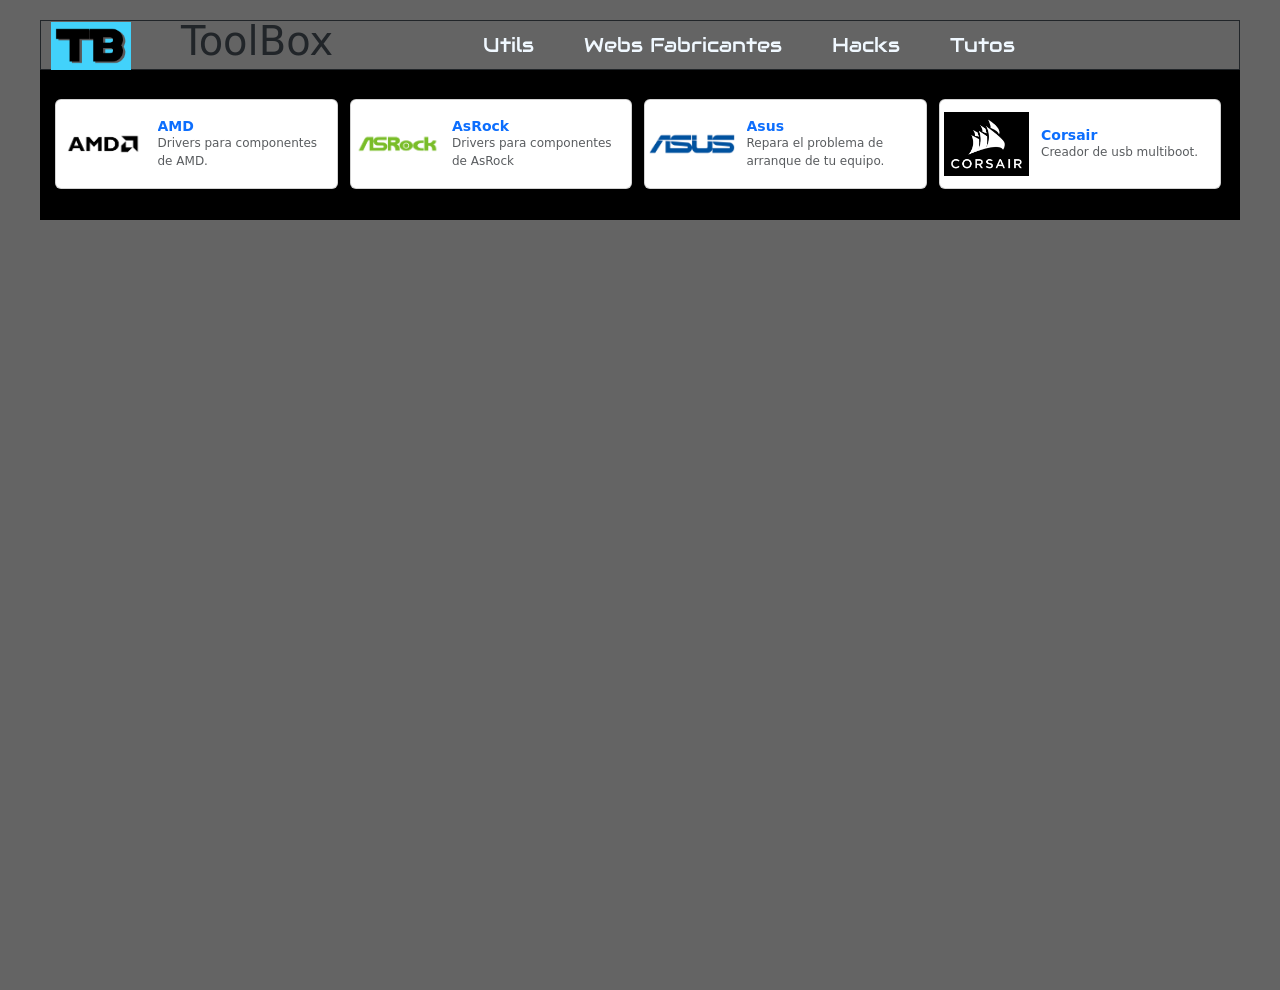
==== proyectoW/prueba2 copy.html @ 9b749b4a "Add files via upload" ====
<!DOCTYPE html>
<html lang="es">

<head>
    <meta charset="UTF-8">
    <meta name="viewport" content="width=device-width, initial-scale=1.0">
    <link rel="stylesheet" href="style3.css">
    <link href="https://cdn.jsdelivr.net/npm/bootstrap@5.3.8/dist/css/bootstrap.min.css" rel="stylesheet">
    
    <link href="https://fonts.googleapis.com/css2?family=Audiowide&display=swap" rel="stylesheet">
   
    <script src="https://cdn.jsdelivr.net/npm/bootstrap@5.3.8/dist/js/bootstrap.bundle.min.js"></script>
    <title>tb2</title>
</head>

<body>
    <div class="page-container">

        <header>
            <div class="logos">
                <img src="assets/logo.png" alt="logos">
            </div>
            <h1>ToolBox</h1>
            <navbar>
                <a href="#">Utils</a>
                <a href="#">Webs Fabricantes</a>
                <a href="#">Hacks</a>
                <a href="tutos.html">Tutos</a>
            </navbar>
        </header>

        <div class="submenu">
            <div class="utils" id="utils">
                <div class="containerUtils">

                    <!-- Se elimina max-height fijo para evitar cortes en las tarjetas -->
                    <div class="pe-1">

                        <!-- CORRECCIÓN EN EL CONTENEDOR: Se quita la clase "row" y se aplican estilos inline para fijar 4 elementos -->
                        <div class="d-flex flex-nowrap overflow-x-auto pb-3 pt-1"
                            style="gap: 12px; scrollbar-width: thin; -webkit-overflow-scrolling: touch;">

                            <!-- Tarjeta 1 (Usa width matemático para garantizar exactamente 4 visibles en PC) -->
                            <div class="flex-shrink-0" style="width: calc(25% - 9px); min-width: 250px; height: 90px;">
                                <div class="card h-100 overflow-hidden shadow-sm">
                                    <div class="row g-0 align-items-center h-100">
                                        <div
                                            class="foto col-4 h-100 d-flex align-items-center justify-content-center p-1">
                                            <img src="assets/cinfo.png" class="img-fluid"
                                                style="max-height: 100%; object-fit: contain;" alt="Logo 1">
                                        </div>
                                        <div class="col-8">
                                            <div class="card-body p-2">
                                                <h6 class="card-title m-0">
                                                    <a href="https://www.hirensbootcd.org/" target="miFrame"
                                                        class="text-decoration-none fw-bold small text-truncate d-block">crystaldiskinfo</a>
                                                </h6>
                                                <p class="card-text text-muted mb-0"
                                                    style="font-size: 0.75rem; display: -webkit-box; -webkit-line-clamp: 2; -webkit-box-orient: vertical; overflow: hidden;">
                                                    Chequea la salud de tus discos y pendrives.</p>
                                            </div>
                                        </div>
                                    </div>
                                </div>
                            </div>

                            <!-- Tarjeta 2 -->
                            <div class="flex-shrink-0" style="width: calc(25% - 9px); min-width: 250px; height: 90px;">
                                <div class="card h-100 overflow-hidden shadow-sm">
                                    <div class="row g-0 align-items-center h-100">
                                        <div
                                            class="foto col-4 h-100 d-flex align-items-center justify-content-center p-1">
                                            <img src="assets/hwinfo.png" class="img-fluid"
                                                style="max-height: 100%; object-fit: contain;" alt="Logo 2">
                                        </div>
                                        <div class="col-8">
                                            <div class="card-body p-2">
                                                <h6 class="card-title m-0">
                                                    <a href="#"
                                                        class="text-decoration-none fw-bold small text-truncate d-block">Hwinfo</a>
                                                </h6>
                                                <p class="card-text text-muted mb-0"
                                                    style="font-size: 0.75rem; display: -webkit-box; -webkit-line-clamp: 2; -webkit-box-orient: vertical; overflow: hidden;">
                                                    Diagnostico completo de hardware y sensores</p>
                                            </div>
                                        </div>
                                    </div>
                                </div>
                            </div>

                            <!-- Tarjeta 3 -->
                            <div class="flex-shrink-0" style="width: calc(25% - 9px); min-width: 250px; height: 90px;">
                                <div class="card h-100 overflow-hidden shadow-sm">
                                    <div class="row g-0 align-items-center h-100">
                                        <div
                                            class="foto col-4 h-100 d-flex align-items-center justify-content-center p-1">
                                            <img src="assets/rescatux.png" class="img-fluid"
                                                style="max-height: 100%; object-fit: contain;" alt="Logo 3">
                                        </div>
                                        <div class="col-8">
                                            <div class="card-body p-2">
                                                <h6 class="card-title m-0">
                                                    <a href="#"
                                                        class="text-decoration-none fw-bold small text-truncate d-block">RescaTux</a>
                                                </h6>
                                                <p class="card-text text-muted mb-0"
                                                    style="font-size: 0.75rem; display: -webkit-box; -webkit-line-clamp: 2; -webkit-box-orient: vertical; overflow: hidden;">
                                                    Repara el problema de arranque de tu equipo.</p>
                                            </div>
                                        </div>
                                    </div>
                                </div>
                            </div>

                            <!-- Tarjeta 4 -->
                            <div class="flex-shrink-0" style="width: calc(25% - 9px); min-width: 250px; height: 90px;">
                                <div class="card h-100 overflow-hidden shadow-sm">
                                    <div class="row g-0 align-items-center h-100">
                                        <div
                                            class="foto col-4 h-100 d-flex align-items-center justify-content-center p-1">
                                            <img src="assets/yumi.png" class="img-fluid"
                                                style="max-height: 100%; object-fit: contain;" alt="Logo 4">
                                        </div>
                                        <div class="col-8">
                                            <div class="card-body p-2">
                                                <h6 class="card-title m-0">
                                                    <a href="#"
                                                        class="text-decoration-none fw-bold small text-truncate d-block">Yumi</a>
                                                </h6>
                                                <p class="card-text text-muted mb-0"
                                                    style="font-size: 0.75rem; display: -webkit-box; -webkit-line-clamp: 2; -webkit-box-orient: vertical; overflow: hidden;">
                                                    Creador de usb multiboot.</p>
                                            </div>
                                        </div>
                                    </div>
                                </div>
                            </div>

                            <!-- Tarjeta 5 (Se desplaza automáticamente hacia la derecha fuera de pantalla) -->
                            <div class="flex-shrink-0" style="width: calc(25% - 9px); min-width: 250px; height: 90px;">
                                <div class="card h-100 overflow-hidden shadow-sm">
                                    <div class="row g-0 align-items-center h-100">
                                        <div
                                            class="foto col-4 h-100 d-flex align-items-center justify-content-center p-1">
                                            <img src="assets/hirens.png" class="img-fluid"
                                                style="max-height: 100%; object-fit: contain;" alt="Logo 5">
                                        </div>
                                        <div class="col-8">
                                            <div class="card-body p-2">
                                                <h6 class="card-title m-0">
                                                    <a href="#"
                                                        class="text-decoration-none fw-bold small text-truncate d-block">Hiren's
                                                        Boot</a>
                                                </h6>
                                                <p class="card-text text-muted mb-0"
                                                    style="font-size: 0.75rem; display: -webkit-box; -webkit-line-clamp: 2; -webkit-box-orient: vertical; overflow: hidden;">
                                                    Entorno de rescate completo basado en Windows.</p>
                                            </div>
                                        </div>
                                    </div>
                                </div>
                            </div>
                            <!-- Tarjeta 6 (Se desplaza automáticamente hacia la derecha fuera de pantalla) -->
                            <div class="flex-shrink-0" style="width: calc(25% - 9px); min-width: 250px; height: 90px;">
                                <div class="card h-100 overflow-hidden shadow-sm">
                                    <div class="row g-0 align-items-center h-100">
                                        <div
                                            class="foto col-4 h-100 d-flex align-items-center justify-content-center p-1">
                                            <img src="assets/medicat.png" class="img-fluid"
                                                style="max-height: 100%; object-fit: contain;" alt="Logo 5">
                                        </div>
                                        <div class="col-8">
                                            <div class="card-body p-2">
                                                <h6 class="card-title m-0">
                                                    <a href="#"
                                                        class="text-decoration-none fw-bold small text-truncate d-block">MediCat</a>
                                                </h6>
                                                <p class="card-text text-muted mb-0"
                                                    style="font-size: 0.75rem; display: -webkit-box; -webkit-line-clamp: 2; -webkit-box-orient: vertical; overflow: hidden;">
                                                    la app open source que instalas en un USB para emergencias en
                                                    Windows.</p>
                                            </div>
                                        </div>
                                    </div>
                                </div>
                            </div>
                            <!-- Tarjeta 7 (Se desplaza automáticamente hacia la derecha fuera de pantalla) -->
                            <div class="flex-shrink-0" style="width: calc(25% - 9px); min-width: 250px; height: 90px;">
                                <div class="card h-100 overflow-hidden shadow-sm">
                                    <div class="row g-0 align-items-center h-100">
                                        <div
                                            class="foto col-4 h-100 d-flex align-items-center justify-content-center p-1">
                                            <img src="assets/rufus.png" class="img-fluid"
                                                style="max-height: 100%; object-fit: contain;" alt="Logo 5">
                                        </div>
                                        <div class="col-8">
                                            <div class="card-body p-2">
                                                <h6 class="card-title m-0">
                                                    <a href="#"
                                                        class="text-decoration-none fw-bold small text-truncate d-block">Rufus</a>
                                                </h6>
                                                <p class="card-text text-muted mb-0"
                                                    style="font-size: 0.75rem; display: -webkit-box; -webkit-line-clamp: 2; -webkit-box-orient: vertical; overflow: hidden;">
                                                    Rufus es una utilidad que le ayuda a formatear y crear soportes USB
                                                    de arranque, como «pendrives», tarjetas de memoria...</p>
                                            </div>
                                        </div>
                                    </div>
                                </div>
                            </div>
                            <!-- Tarjeta 8 (Se desplaza automáticamente hacia la derecha fuera de pantalla) -->
                            <div class="flex-shrink-0" style="width: calc(25% - 9px); min-width: 250px; height: 90px;">
                                <div class="card h-100 overflow-hidden shadow-sm">
                                    <div class="row g-0 align-items-center h-100">
                                        <div
                                            class="foto col-4 h-100 d-flex align-items-center justify-content-center p-1">
                                            <img src="assets/calcuFont.png" class="img-fluid"
                                                style="max-height: 100%; object-fit: contain;" alt="Logo 5">
                                        </div>
                                        <div class="col-8">
                                            <div class="card-body p-2">
                                                <h6 class="card-title m-0">
                                                    <a href="https://www.geeknetic.es/calculadora-fuente-alimentacion/"
                                                        target="miFrame"
                                                        class="text-decoration-none fw-bold small text-truncate d-block">Calc
                                                        Fuente Alimentacion</a>
                                                </h6>
                                                <p class="card-text text-muted mb-0"
                                                    style="font-size: 0.75rem; display: -webkit-box; -webkit-line-clamp: 2; -webkit-box-orient: vertical; overflow: hidden;">
                                                    Esta herramienta permite calcular en función de los componentes del
                                                    equipo, la potencia en vatios máxima que consumirá y por tanto la
                                                    potencia que ha de otorgar la fuente de alimentación..</p>
                                            </div>
                                        </div>
                                    </div>
                                </div>
                            </div>

                        </div> <!-- Cierre contenedor flex -->
                    </div>
                </div>
            </div>
            <div class="hardware" id="hardware">
                <div class="containerHardw">

                    <!-- Se elimina max-height fijo para evitar cortes en las tarjetas -->
                    <div class="pe-1">

                        <!-- CORRECCIÓN EN EL CONTENEDOR: Se quita la clase "row" y se aplican estilos inline para fijar 4 elementos -->
                        <div class="d-flex flex-nowrap overflow-x-auto pb-3 pt-1"
                            style="gap: 12px; scrollbar-width: thin; -webkit-overflow-scrolling: touch;">

                            <!-- Tarjeta 1 (Usa width matemático para garantizar exactamente 4 visibles en PC) -->
                            <div class="flex-shrink-0" style="width: calc(25% - 9px); min-width: 250px; height: 90px;">
                                <div class="card h-100 overflow-hidden shadow-sm">
                                    <div class="row g-0 align-items-center h-100">
                                        <div
                                            class="foto col-4 h-100 d-flex align-items-center justify-content-center p-1">
                                            <img src="assets/amd.png" class="img-fluid"
                                                style="max-height: 100%; object-fit: contain;" alt="Logo 1">
                                        </div>
                                        <div class="col-8">
                                            <div class="card-body p-2">
                                                <h6 class="card-title m-0">
                                                    <a href="https://www.amd.com/es/support/download/drivers.html"
                                                        target="miFrame"
                                                        class="text-decoration-none fw-bold small text-truncate d-block">AMD</a>
                                                </h6>
                                                <p class="card-text text-muted mb-0"
                                                    style="font-size: 0.75rem; display: -webkit-box; -webkit-line-clamp: 2; -webkit-box-orient: vertical; overflow: hidden;">
                                                    Drivers para componentes de AMD.</p>
                                            </div>
                                        </div>
                                    </div>
                                </div>
                            </div>

                            <!-- Tarjeta 2 -->
                            <div class="flex-shrink-0" style="width: calc(25% - 9px); min-width: 250px; height: 90px;">
                                <div class="card h-100 overflow-hidden shadow-sm">
                                    <div class="row g-0 align-items-center h-100">
                                        <div
                                            class="foto col-4 h-100 d-flex align-items-center justify-content-center p-1">
                                            <img src="assets/asrock.png" class="img-fluid"
                                                style="max-height: 100%; object-fit: contain;" alt="Logo 2">
                                        </div>
                                        <div class="col-8">
                                            <div class="card-body p-2">
                                                <h6 class="card-title m-0">
                                                    <a href="#"
                                                        class="text-decoration-none fw-bold small text-truncate d-block">AsRock</a>
                                                </h6>
                                                <p class="card-text text-muted mb-0"
                                                    style="font-size: 0.75rem; display: -webkit-box; -webkit-line-clamp: 2; -webkit-box-orient: vertical; overflow: hidden;">
                                                    Drivers para componentes de AsRock</p>
                                            </div>
                                        </div>
                                    </div>
                                </div>
                            </div>

                            <!-- Tarjeta 3 -->
                            <div class="flex-shrink-0" style="width: calc(25% - 9px); min-width: 250px; height: 90px;">
                                <div class="card h-100 overflow-hidden shadow-sm">
                                    <div class="row g-0 align-items-center h-100">
                                        <div
                                            class="foto col-4 h-100 d-flex align-items-center justify-content-center p-1">
                                            <img src="assets/asus.png" class="img-fluid"
                                                style="max-height: 100%; object-fit: contain;" alt="Logo 3">
                                        </div>
                                        <div class="col-8">
                                            <div class="card-body p-2">
                                                <h6 class="card-title m-0">
                                                    <a href="#"
                                                        class="text-decoration-none fw-bold small text-truncate d-block">Asus</a>
                                                </h6>
                                                <p class="card-text text-muted mb-0"
                                                    style="font-size: 0.75rem; display: -webkit-box; -webkit-line-clamp: 2; -webkit-box-orient: vertical; overflow: hidden;">
                                                    Repara el problema de arranque de tu equipo.</p>
                                            </div>
                                        </div>
                                    </div>
                                </div>
                            </div>

                            <!-- Tarjeta 4 -->
                            <div class="flex-shrink-0" style="width: calc(25% - 9px); min-width: 250px; height: 90px;">
                                <div class="card h-100 overflow-hidden shadow-sm">
                                    <div class="row g-0 align-items-center h-100">
                                        <div
                                            class="foto col-4 h-100 d-flex align-items-center justify-content-center p-1">
                                            <img src="assets/corsair.png" class="img-fluid"
                                                style="max-height: 100%; object-fit: contain;" alt="Logo 4">
                                        </div>
                                        <div class="col-8">
                                            <div class="card-body p-2">
                                                <h6 class="card-title m-0">
                                                    <a href="#"
                                                        class="text-decoration-none fw-bold small text-truncate d-block">Corsair</a>
                                                </h6>
                                                <p class="card-text text-muted mb-0"
                                                    style="font-size: 0.75rem; display: -webkit-box; -webkit-line-clamp: 2; -webkit-box-orient: vertical; overflow: hidden;">
                                                    Creador de usb multiboot.</p>
                                            </div>
                                        </div>
                                    </div>
                                </div>
                            </div>

                            <!-- Tarjeta 5 (Se desplaza automáticamente hacia la derecha fuera de pantalla) -->
                            <div class="flex-shrink-0" style="width: calc(25% - 9px); min-width: 250px; height: 90px;">
                                <div class="card h-100 overflow-hidden shadow-sm">
                                    <div class="row g-0 align-items-center h-100">
                                        <div
                                            class="foto col-4 h-100 d-flex align-items-center justify-content-center p-1">
                                            <img src="assets/crucial.png" class="img-fluid"
                                                style="max-height: 100%; object-fit: contain;" alt="Logo 5">
                                        </div>
                                        <div class="col-8">
                                            <div class="card-body p-2">
                                                <h6 class="card-title m-0">
                                                    <a href="#"
                                                        class="text-decoration-none fw-bold small text-truncate d-block">Crucial</a>
                                                </h6>
                                                <p class="card-text text-muted mb-0"
                                                    style="font-size: 0.75rem; display: -webkit-box; -webkit-line-clamp: 2; -webkit-box-orient: vertical; overflow: hidden;">
                                                    Entorno de rescate completo basado en Windows.</p>
                                            </div>
                                        </div>
                                    </div>
                                </div>
                            </div>
                            <!-- Tarjeta 6 (Se desplaza automáticamente hacia la derecha fuera de pantalla) -->
                            <div class="flex-shrink-0" style="width: calc(25% - 9px); min-width: 250px; height: 90px;">
                                <div class="card h-100 overflow-hidden shadow-sm">
                                    <div class="row g-0 align-items-center h-100">
                                        <div
                                            class="foto col-4 h-100 d-flex align-items-center justify-content-center p-1">
                                            <img src="assets/gigab.png" class="img-fluid"
                                                style="max-height: 100%; object-fit: contain;" alt="Logo 5">
                                        </div>
                                        <div class="col-8">
                                            <div class="card-body p-2">
                                                <h6 class="card-title m-0">
                                                    <a href="#"
                                                        class="text-decoration-none fw-bold small text-truncate d-block">GigaByte</a>
                                                </h6>
                                                <p class="card-text text-muted mb-0"
                                                    style="font-size: 0.75rem; display: -webkit-box; -webkit-line-clamp: 2; -webkit-box-orient: vertical; overflow: hidden;">
                                                    la app open source que instalas en un USB para emergencias en
                                                    Windows.</p>
                                            </div>
                                        </div>
                                    </div>
                                </div>
                            </div>
                            <!-- Tarjeta 7 (Se desplaza automáticamente hacia la derecha fuera de pantalla) -->
                            <div class="flex-shrink-0" style="width: calc(25% - 9px); min-width: 250px; height: 90px;">
                                <div class="card h-100 overflow-hidden shadow-sm">
                                    <div class="row g-0 align-items-center h-100">
                                        <div
                                            class="foto col-4 h-100 d-flex align-items-center justify-content-center p-1">
                                            <img src="assets/intel.jpg" class="img-fluid"
                                                style="max-height: 100%; object-fit: contain;" alt="Logo 5">
                                        </div>
                                        <div class="col-8">
                                            <div class="card-body p-2">
                                                <h6 class="card-title m-0">
                                                    <a href="#"
                                                        class="text-decoration-none fw-bold small text-truncate d-block">Intel</a>
                                                </h6>
                                                <p class="card-text text-muted mb-0"
                                                    style="font-size: 0.75rem; display: -webkit-box; -webkit-line-clamp: 2; -webkit-box-orient: vertical; overflow: hidden;">
                                                    Rufus es una utilidad que le ayuda a formatear y crear soportes USB
                                                    de arranque, como «pendrives», tarjetas de memoria...</p>
                                            </div>
                                        </div>
                                    </div>
                                </div>
                            </div>
                            <!-- Tarjeta 8 (Se desplaza automáticamente hacia la derecha fuera de pantalla) -->
                            <div class="flex-shrink-0" style="width: calc(25% - 9px); min-width: 250px; height: 90px;">
                                <div class="card h-100 overflow-hidden shadow-sm">
                                    <div class="row g-0 align-items-center h-100">
                                        <div
                                            class="foto col-4 h-100 d-flex align-items-center justify-content-center p-1">
                                            <img src="assets/kioxia.png" class="img-fluid"
                                                style="max-height: 100%; object-fit: contain;" alt="Logo 5">
                                        </div>
                                        <div class="col-8">
                                            <div class="card-body p-2">
                                                <h6 class="card-title m-0">
                                                    <a href="https://www.geeknetic.es/calculadora-fuente-alimentacion/"
                                                        target="miFrame"
                                                        class="text-decoration-none fw-bold small text-truncate d-block">Kioxia</a>
                                                </h6>
                                                <p class="card-text text-muted mb-0"
                                                    style="font-size: 0.75rem; display: -webkit-box; -webkit-line-clamp: 2; -webkit-box-orient: vertical; overflow: hidden;">
                                                    Esta herramienta permite calcular en función de los componentes del
                                                    equipo, la potencia en vatios máxima que consumirá y por tanto la
                                                    potencia que ha de otorgar la fuente de alimentación..</p>
                                            </div>
                                        </div>
                                    </div>
                                </div>
                            </div>
                            <!-- Tarjeta 8 (Se desplaza automáticamente hacia la derecha fuera de pantalla) -->
                            <div class="flex-shrink-0" style="width: calc(25% - 9px); min-width: 250px; height: 90px;">
                                <div class="card h-100 overflow-hidden shadow-sm">
                                    <div class="row g-0 align-items-center h-100">
                                        <div
                                            class="foto col-4 h-100 d-flex align-items-center justify-content-center p-1">
                                            <img src="assets/msi.jpeg" class="img-fluid"
                                                style="max-height: 100%; object-fit: contain;" alt="Logo 5">
                                        </div>
                                        <div class="col-8">
                                            <div class="card-body p-2">
                                                <h6 class="card-title m-0">
                                                    <a href="https://www.geeknetic.es/calculadora-fuente-alimentacion/"
                                                        target="miFrame"
                                                        class="text-decoration-none fw-bold small text-truncate d-block">MSI</a>
                                                </h6>
                                                <p class="card-text text-muted mb-0"
                                                    style="font-size: 0.75rem; display: -webkit-box; -webkit-line-clamp: 2; -webkit-box-orient: vertical; overflow: hidden;">
                                                    Esta herramienta permite calcular en función de los componentes del
                                                    equipo, la potencia en vatios máxima que consumirá y por tanto la
                                                    potencia que ha de otorgar la fuente de alimentación..</p>
                                            </div>
                                        </div>
                                    </div>
                                </div>
                            </div>
                            <!-- Tarjeta 8 (Se desplaza automáticamente hacia la derecha fuera de pantalla) -->
                            <div class="flex-shrink-0" style="width: calc(25% - 9px); min-width: 250px; height: 90px;">
                                <div class="card h-100 overflow-hidden shadow-sm">
                                    <div class="row g-0 align-items-center h-100">
                                        <div
                                            class="foto col-4 h-100 d-flex align-items-center justify-content-center p-1">
                                            <img src="assets/nvidia.png" class="img-fluid"
                                                style="max-height: 100%; object-fit: contain;" alt="Logo 5">
                                        </div>
                                        <div class="col-8">
                                            <div class="card-body p-2">
                                                <h6 class="card-title m-0">
                                                    <a href="https://www.geeknetic.es/calculadora-fuente-alimentacion/"
                                                        target="miFrame"
                                                        class="text-decoration-none fw-bold small text-truncate d-block">Nvidia</a>
                                                </h6>
                                                <p class="card-text text-muted mb-0"
                                                    style="font-size: 0.75rem; display: -webkit-box; -webkit-line-clamp: 2; -webkit-box-orient: vertical; overflow: hidden;">
                                                    Esta herramienta permite calcular en función de los componentes del
                                                    equipo, la potencia en vatios máxima que consumirá y por tanto la
                                                    potencia que ha de otorgar la fuente de alimentación..</p>
                                            </div>
                                        </div>
                                    </div>
                                </div>
                            </div>
                            <!-- Tarjeta 8 (Se desplaza automáticamente hacia la derecha fuera de pantalla) -->
                            <div class="flex-shrink-0" style="width: calc(25% - 9px); min-width: 250px; height: 90px;">
                                <div class="card h-100 overflow-hidden shadow-sm">
                                    <div class="row g-0 align-items-center h-100">
                                        <div
                                            class="foto col-4 h-100 d-flex align-items-center justify-content-center p-1">
                                            <img src="assets/samsung.png" class="img-fluid"
                                                style="max-height: 100%; object-fit: contain;" alt="Logo 5">
                                        </div>
                                        <div class="col-8">
                                            <div class="card-body p-2">
                                                <h6 class="card-title m-0">
                                                    <a href="https://www.geeknetic.es/calculadora-fuente-alimentacion/"
                                                        target="miFrame"
                                                        class="text-decoration-none fw-bold small text-truncate d-block">Samsung</a>
                                                </h6>
                                                <p class="card-text text-muted mb-0"
                                                    style="font-size: 0.75rem; display: -webkit-box; -webkit-line-clamp: 2; -webkit-box-orient: vertical; overflow: hidden;">
                                                    Esta herramienta permite calcular en función de los componentes del
                                                    equipo, la potencia en vatios máxima que consumirá y por tanto la
                                                    potencia que ha de otorgar la fuente de alimentación..</p>
                                            </div>
                                        </div>
                                    </div>
                                </div>
                            </div>
                            <!-- Tarjeta 8 (Se desplaza automáticamente hacia la derecha fuera de pantalla) -->
                            <div class="flex-shrink-0" style="width: calc(25% - 9px); min-width: 250px; height: 90px;">
                                <div class="card h-100 overflow-hidden shadow-sm">
                                    <div class="row g-0 align-items-center h-100">
                                        <div
                                            class="foto col-4 h-100 d-flex align-items-center justify-content-center p-1">
                                            <img src="assets/seagate.png" class="img-fluid"
                                                style="max-height: 100%; object-fit: contain;" alt="Logo 5">
                                        </div>
                                        <div class="col-8">
                                            <div class="card-body p-2">
                                                <h6 class="card-title m-0">
                                                    <a href="https://www.geeknetic.es/calculadora-fuente-alimentacion/"
                                                        target="miFrame"
                                                        class="text-decoration-none fw-bold small text-truncate d-block">Seagate</a>
                                                </h6>
                                                <p class="card-text text-muted mb-0"
                                                    style="font-size: 0.75rem; display: -webkit-box; -webkit-line-clamp: 2; -webkit-box-orient: vertical; overflow: hidden;">
                                                    Esta herramienta permite calcular en función de los componentes del
                                                    equipo, la potencia en vatios máxima que consumirá y por tanto la
                                                    potencia que ha de otorgar la fuente de alimentación..</p>
                                            </div>
                                        </div>
                                    </div>
                                </div>
                            </div>
                            <!-- Tarjeta 8 (Se desplaza automáticamente hacia la derecha fuera de pantalla) -->
                            <div class="flex-shrink-0" style="width: calc(25% - 9px); min-width: 250px; height: 90px;">
                                <div class="card h-100 overflow-hidden shadow-sm">
                                    <div class="row g-0 align-items-center h-100">
                                        <div
                                            class="foto col-4 h-100 d-flex align-items-center justify-content-center p-1">
                                            <img src="assets/redes.webp" class="img-fluid"
                                                style="max-height: 100%; object-fit: contain;" alt="Logo 5">
                                        </div>
                                        <div class="col-8">
                                            <div class="card-body p-2">
                                                <h6 class="card-title m-0">
                                                    <a href="https://www.geeknetic.es/calculadora-fuente-alimentacion/"
                                                        target="miFrame"
                                                        class="text-decoration-none fw-bold small text-truncate d-block">Western
                                                        Digital</a>
                                                </h6>
                                                <p class="card-text text-muted mb-0"
                                                    style="font-size: 0.75rem; display: -webkit-box; -webkit-line-clamp: 2; -webkit-box-orient: vertical; overflow: hidden;">
                                                    Esta herramienta permite calcular en función de los componentes del
                                                    equipo, la potencia en vatios máxima que consumirá y por tanto la
                                                    potencia que ha de otorgar la fuente de alimentación..</p>
                                            </div>
                                        </div>
                                    </div>
                                </div>
                            </div>

                        </div> <!-- Cierre contenedor flex -->
                    </div>
                </div>
            </div>

        </div>
        <main>

            <iframe src="inx.html" frameborder="1" name="miFrame"></iframe>
        </main>
    </div>
</body>

</html>
---- proyectoW/style3.css ----
:root{

}
body{
    background-color: #646464 !important;
    min-height: 100vh; 
    margin: 0 ;
    
}

.page-container {
    max-width: 1400px; /* Usa max-width para que sea responsivo en pantallas chicas */
    width: 100%;
    margin: 0 auto;    /* Centra el contenido */
    padding: 20px;     /* Espaciado interno opcional para que el texto no pegue a los bordes */
}

header {
    display: flex;
    border: 1px solid;
    height: 50px;
    width: 1200px;
    margin: 0 auto; /* Corrección: Forma estándar de centrar el header */
}

.logos {
    display: block;
    width: 80px;
    height: 50px;
    margin-left: 10px;
}

.logos img {
    width: 100%;
    height: 100%; /* Asegura que ocupe el alto completo */
    object-fit: contain;
}

header h1 {
    display: flex;
    align-items: center;
    margin-left: 50px;
}

header navbar {
    display: flex;
    flex-direction: row;
    justify-content: space-around;
    margin-left: 150px;
    gap: 50px;
   
}

header navbar a {
    
    text-decoration: none;
    
    font-family: Georgia, 'Times New Roman', Times, serif;
    color: aliceblue;
    font-size: 20px;
    align-self: center;
     font-family: "Audiowide", sans-serif;
}

/* ==========================================================================
   CORRECCIÓN DEL SUBMENÚ Y CARRUSEL DE TARJETAS
   ========================================================================== */

.submenu {
    width: 1200px;
    height: 150px;
    margin: 0 auto;
    background: black;
    padding: 25px 15px; /* Añade espacio interno para centrar verticalmente las tarjetas */
    box-sizing: border-box;
}

/* El contenedor interno ahora ocupa el 100% y no limita el tamaño */
.containerUtils {
    width: 100%;
    height: 100%;
    display: none;
}
.containerWeb {
    width: 100%;
    height: 100%;
}

/* NUEVA CLASE: Estiliza la barra de scroll (Chrome, Edge, Safari) */
.utils-scroll-container::-webkit-scrollbar {
    height: 6px; /* Grosor de la barra */
}

.utils-scroll-container::-webkit-scrollbar-track {
    background: #222; /* Fondo de la barra sobre el fondo negro */
    border-radius: 10px;
}

.utils-scroll-container::-webkit-scrollbar-thumb {
    background: #555; /* Color de la barra arrastrable */
    border-radius: 10px;
}

.utils-scroll-container::-webkit-scrollbar-thumb:hover {
    background: gray;
}

/* ==========================================================================
   OTROS ELEMENTOS
   ========================================================================== */

.containerWeb {
    display: none;
    margin-left: 5px;
}

iframe {
    display: flex;
    margin: 0 auto;
    width: 1200px;
    height: 750px;
}
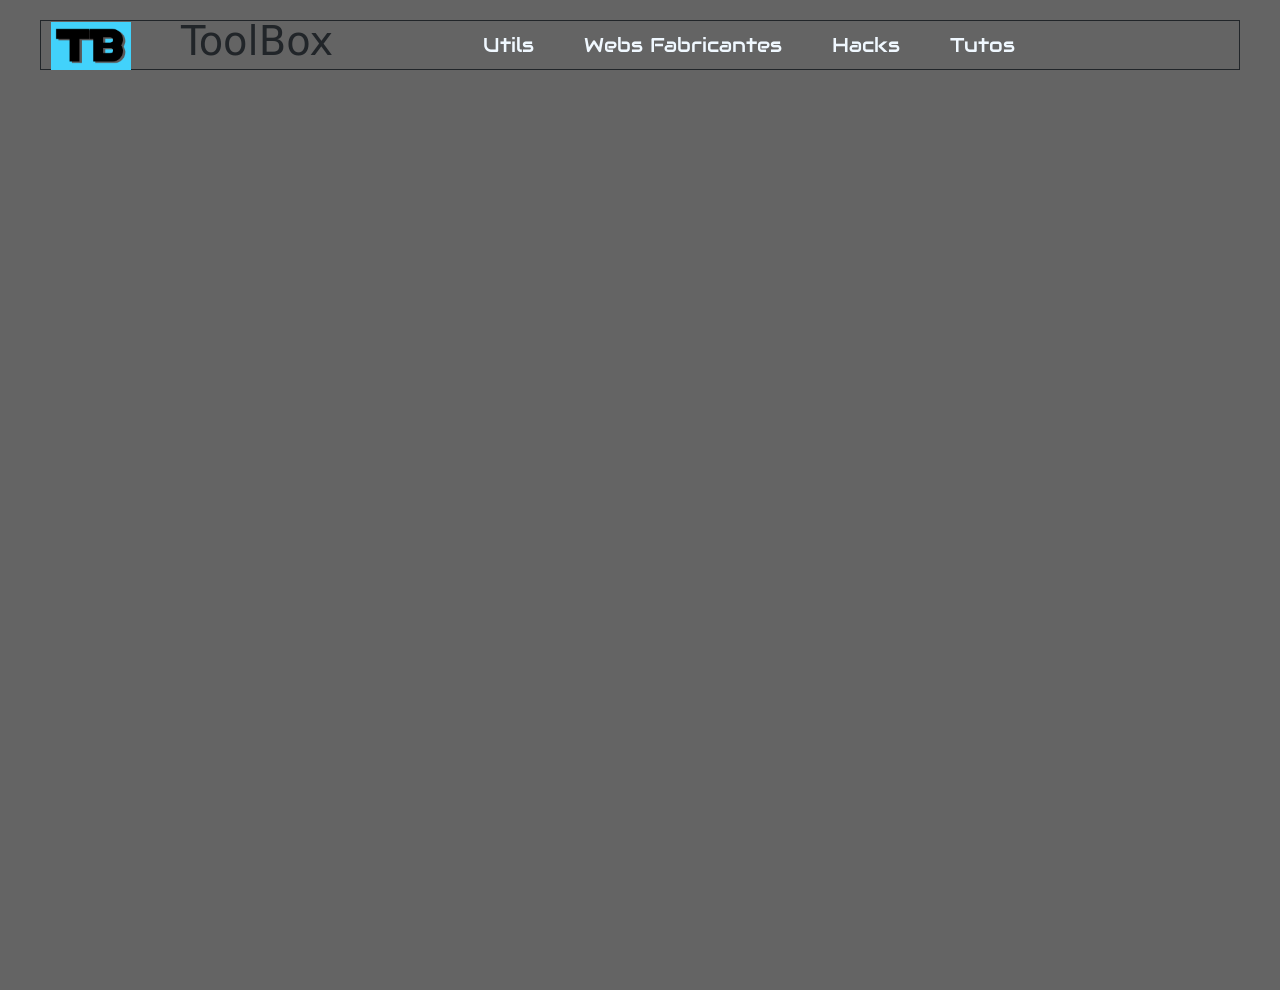
==== commit b4dde715: "crea carpeta" ====
--- a/proyectoW/prueba2 copy.html
+++ b/proyectoW/prueba2 copy.html
@@ -8,7 +8,7 @@
     <link href="https://cdn.jsdelivr.net/npm/bootstrap@5.3.8/dist/css/bootstrap.min.css" rel="stylesheet">
     
     <link href="https://fonts.googleapis.com/css2?family=Audiowide&display=swap" rel="stylesheet">
-   
+    <script src="js/script.js"></script>
     <script src="https://cdn.jsdelivr.net/npm/bootstrap@5.3.8/dist/js/bootstrap.bundle.min.js"></script>
     <title>tb2</title>
 </head>
@@ -22,7 +22,7 @@
             </div>
             <h1>ToolBox</h1>
             <navbar>
-                <a href="#">Utils</a>
+                <a href="#" onclick="visible()">Utils</a>
                 <a href="#">Webs Fabricantes</a>
                 <a href="#">Hacks</a>
                 <a href="tutos.html">Tutos</a>
--- a/proyectoW/style3.css
+++ b/proyectoW/style3.css
@@ -70,9 +70,10 @@
     width: 1200px;
     height: 150px;
     margin: 0 auto;
-    background: black;
+    background: #646464;
     padding: 25px 15px; /* Añade espacio interno para centrar verticalmente las tarjetas */
     box-sizing: border-box;
+    transition: background-color 1.8s ease-in-out;
 }
 
 /* El contenedor interno ahora ocupa el 100% y no limita el tamaño */
@@ -80,6 +81,7 @@
     width: 100%;
     height: 100%;
     display: none;
+    
 }
 .containerWeb {
     width: 100%;
@@ -109,7 +111,7 @@
    OTROS ELEMENTOS
    ========================================================================== */
 
-.containerWeb {
+.containerWeb,.containerHardw {
     display: none;
     margin-left: 5px;
 }
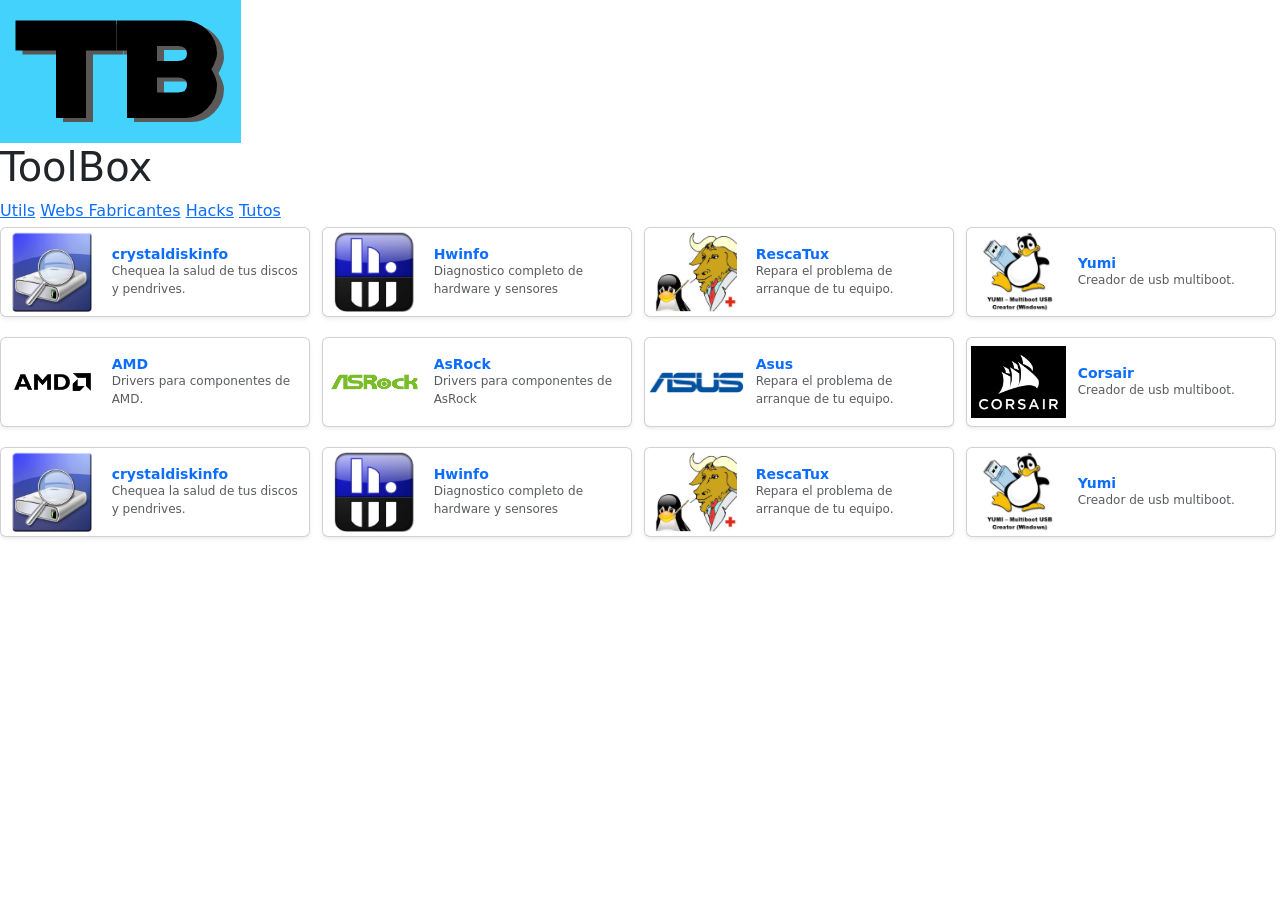
==== commit 65047b5e: "prueba botones" ====
--- a/proyectoW/prueba2 copy.html
+++ b/proyectoW/prueba2 copy.html
@@ -580,7 +580,217 @@
                     </div>
                 </div>
             </div>
-
+            <div class="hacks" id="hacks">
+                <div class="containerHacks">
+
+                    <!-- Se elimina max-height fijo para evitar cortes en las tarjetas -->
+                    <div class="pe-1">
+
+                        <!-- CORRECCIÓN EN EL CONTENEDOR: Se quita la clase "row" y se aplican estilos inline para fijar 4 elementos -->
+                        <div class="d-flex flex-nowrap overflow-x-auto pb-3 pt-1"
+                            style="gap: 12px; scrollbar-width: thin; -webkit-overflow-scrolling: touch;">
+
+                            <!-- Tarjeta 1 geolocalizacion -->
+                            <div class="flex-shrink-0" style="width: calc(25% - 9px); min-width: 250px; height: 90px;">
+                                <div class="card h-100 overflow-hidden shadow-sm">
+                                    <div class="row g-0 align-items-center h-100">
+                                        <div
+                                            class="foto col-4 h-100 d-flex align-items-center justify-content-center p-1">
+                                            <img src="assets/cinfo.png" class="img-fluid"
+                                                style="max-height: 100%; object-fit: contain;" alt="Logo 1">
+                                        </div>
+                                        <div class="col-8">
+                                            <div class="card-body p-2">
+                                                <h6 class="card-title m-0">
+                                                    <a href="https://www.hirensbootcd.org/" target="miFrame"
+                                                        class="text-decoration-none fw-bold small text-truncate d-block">crystaldiskinfo</a>
+                                                </h6>
+                                                <p class="card-text text-muted mb-0"
+                                                    style="font-size: 0.75rem; display: -webkit-box; -webkit-line-clamp: 2; -webkit-box-orient: vertical; overflow: hidden;">
+                                                    Chequea la salud de tus discos y pendrives.</p>
+                                            </div>
+                                        </div>
+                                    </div>
+                                </div>
+                            </div>
+
+                            <!-- Tarjeta 2 -->
+                            <div class="flex-shrink-0" style="width: calc(25% - 9px); min-width: 250px; height: 90px;">
+                                <div class="card h-100 overflow-hidden shadow-sm">
+                                    <div class="row g-0 align-items-center h-100">
+                                        <div
+                                            class="foto col-4 h-100 d-flex align-items-center justify-content-center p-1">
+                                            <img src="assets/hwinfo.png" class="img-fluid"
+                                                style="max-height: 100%; object-fit: contain;" alt="Logo 2">
+                                        </div>
+                                        <div class="col-8">
+                                            <div class="card-body p-2">
+                                                <h6 class="card-title m-0">
+                                                    <a href="#"
+                                                        class="text-decoration-none fw-bold small text-truncate d-block">Hwinfo</a>
+                                                </h6>
+                                                <p class="card-text text-muted mb-0"
+                                                    style="font-size: 0.75rem; display: -webkit-box; -webkit-line-clamp: 2; -webkit-box-orient: vertical; overflow: hidden;">
+                                                    Diagnostico completo de hardware y sensores</p>
+                                            </div>
+                                        </div>
+                                    </div>
+                                </div>
+                            </div>
+
+                            <!-- Tarjeta 3 -->
+                            <div class="flex-shrink-0" style="width: calc(25% - 9px); min-width: 250px; height: 90px;">
+                                <div class="card h-100 overflow-hidden shadow-sm">
+                                    <div class="row g-0 align-items-center h-100">
+                                        <div
+                                            class="foto col-4 h-100 d-flex align-items-center justify-content-center p-1">
+                                            <img src="assets/rescatux.png" class="img-fluid"
+                                                style="max-height: 100%; object-fit: contain;" alt="Logo 3">
+                                        </div>
+                                        <div class="col-8">
+                                            <div class="card-body p-2">
+                                                <h6 class="card-title m-0">
+                                                    <a href="#"
+                                                        class="text-decoration-none fw-bold small text-truncate d-block">RescaTux</a>
+                                                </h6>
+                                                <p class="card-text text-muted mb-0"
+                                                    style="font-size: 0.75rem; display: -webkit-box; -webkit-line-clamp: 2; -webkit-box-orient: vertical; overflow: hidden;">
+                                                    Repara el problema de arranque de tu equipo.</p>
+                                            </div>
+                                        </div>
+                                    </div>
+                                </div>
+                            </div>
+
+                            <!-- Tarjeta 4 -->
+                            <div class="flex-shrink-0" style="width: calc(25% - 9px); min-width: 250px; height: 90px;">
+                                <div class="card h-100 overflow-hidden shadow-sm">
+                                    <div class="row g-0 align-items-center h-100">
+                                        <div
+                                            class="foto col-4 h-100 d-flex align-items-center justify-content-center p-1">
+                                            <img src="assets/yumi.png" class="img-fluid"
+                                                style="max-height: 100%; object-fit: contain;" alt="Logo 4">
+                                        </div>
+                                        <div class="col-8">
+                                            <div class="card-body p-2">
+                                                <h6 class="card-title m-0">
+                                                    <a href="#"
+                                                        class="text-decoration-none fw-bold small text-truncate d-block">Yumi</a>
+                                                </h6>
+                                                <p class="card-text text-muted mb-0"
+                                                    style="font-size: 0.75rem; display: -webkit-box; -webkit-line-clamp: 2; -webkit-box-orient: vertical; overflow: hidden;">
+                                                    Creador de usb multiboot.</p>
+                                            </div>
+                                        </div>
+                                    </div>
+                                </div>
+                            </div>
+
+                            <!-- Tarjeta 5 (Se desplaza automáticamente hacia la derecha fuera de pantalla) -->
+                            <div class="flex-shrink-0" style="width: calc(25% - 9px); min-width: 250px; height: 90px;">
+                                <div class="card h-100 overflow-hidden shadow-sm">
+                                    <div class="row g-0 align-items-center h-100">
+                                        <div
+                                            class="foto col-4 h-100 d-flex align-items-center justify-content-center p-1">
+                                            <img src="assets/hirens.png" class="img-fluid"
+                                                style="max-height: 100%; object-fit: contain;" alt="Logo 5">
+                                        </div>
+                                        <div class="col-8">
+                                            <div class="card-body p-2">
+                                                <h6 class="card-title m-0">
+                                                    <a href="#"
+                                                        class="text-decoration-none fw-bold small text-truncate d-block">Hiren's
+                                                        Boot</a>
+                                                </h6>
+                                                <p class="card-text text-muted mb-0"
+                                                    style="font-size: 0.75rem; display: -webkit-box; -webkit-line-clamp: 2; -webkit-box-orient: vertical; overflow: hidden;">
+                                                    Entorno de rescate completo basado en Windows.</p>
+                                            </div>
+                                        </div>
+                                    </div>
+                                </div>
+                            </div>
+                            <!-- Tarjeta 6 (Se desplaza automáticamente hacia la derecha fuera de pantalla) -->
+                            <div class="flex-shrink-0" style="width: calc(25% - 9px); min-width: 250px; height: 90px;">
+                                <div class="card h-100 overflow-hidden shadow-sm">
+                                    <div class="row g-0 align-items-center h-100">
+                                        <div
+                                            class="foto col-4 h-100 d-flex align-items-center justify-content-center p-1">
+                                            <img src="assets/medicat.png" class="img-fluid"
+                                                style="max-height: 100%; object-fit: contain;" alt="Logo 5">
+                                        </div>
+                                        <div class="col-8">
+                                            <div class="card-body p-2">
+                                                <h6 class="card-title m-0">
+                                                    <a href="#"
+                                                        class="text-decoration-none fw-bold small text-truncate d-block">MediCat</a>
+                                                </h6>
+                                                <p class="card-text text-muted mb-0"
+                                                    style="font-size: 0.75rem; display: -webkit-box; -webkit-line-clamp: 2; -webkit-box-orient: vertical; overflow: hidden;">
+                                                    la app open source que instalas en un USB para emergencias en
+                                                    Windows.</p>
+                                            </div>
+                                        </div>
+                                    </div>
+                                </div>
+                            </div>
+                            <!-- Tarjeta 7 (Se desplaza automáticamente hacia la derecha fuera de pantalla) -->
+                            <div class="flex-shrink-0" style="width: calc(25% - 9px); min-width: 250px; height: 90px;">
+                                <div class="card h-100 overflow-hidden shadow-sm">
+                                    <div class="row g-0 align-items-center h-100">
+                                        <div
+                                            class="foto col-4 h-100 d-flex align-items-center justify-content-center p-1">
+                                            <img src="assets/rufus.png" class="img-fluid"
+                                                style="max-height: 100%; object-fit: contain;" alt="Logo 5">
+                                        </div>
+                                        <div class="col-8">
+                                            <div class="card-body p-2">
+                                                <h6 class="card-title m-0">
+                                                    <a href="#"
+                                                        class="text-decoration-none fw-bold small text-truncate d-block">Rufus</a>
+                                                </h6>
+                                                <p class="card-text text-muted mb-0"
+                                                    style="font-size: 0.75rem; display: -webkit-box; -webkit-line-clamp: 2; -webkit-box-orient: vertical; overflow: hidden;">
+                                                    Rufus es una utilidad que le ayuda a formatear y crear soportes USB
+                                                    de arranque, como «pendrives», tarjetas de memoria...</p>
+                                            </div>
+                                        </div>
+                                    </div>
+                                </div>
+                            </div>
+                            <!-- Tarjeta 8 (Se desplaza automáticamente hacia la derecha fuera de pantalla) -->
+                            <div class="flex-shrink-0" style="width: calc(25% - 9px); min-width: 250px; height: 90px;">
+                                <div class="card h-100 overflow-hidden shadow-sm">
+                                    <div class="row g-0 align-items-center h-100">
+                                        <div
+                                            class="foto col-4 h-100 d-flex align-items-center justify-content-center p-1">
+                                            <img src="assets/calcuFont.png" class="img-fluid"
+                                                style="max-height: 100%; object-fit: contain;" alt="Logo 5">
+                                        </div>
+                                        <div class="col-8">
+                                            <div class="card-body p-2">
+                                                <h6 class="card-title m-0">
+                                                    <a href="https://www.geeknetic.es/calculadora-fuente-alimentacion/"
+                                                        target="miFrame"
+                                                        class="text-decoration-none fw-bold small text-truncate d-block">Calc
+                                                        Fuente Alimentacion</a>
+                                                </h6>
+                                                <p class="card-text text-muted mb-0"
+                                                    style="font-size: 0.75rem; display: -webkit-box; -webkit-line-clamp: 2; -webkit-box-orient: vertical; overflow: hidden;">
+                                                    Esta herramienta permite calcular en función de los componentes del
+                                                    equipo, la potencia en vatios máxima que consumirá y por tanto la
+                                                    potencia que ha de otorgar la fuente de alimentación..</p>
+                                            </div>
+                                        </div>
+                                    </div>
+                                </div>
+                            </div>
+
+                        </div> <!-- Cierre contenedor flex -->
+                    </div>
+                </div>
+
+            </div>
         </div>
         <main>
 
--- a/proyectoW/style3.css
+++ b/proyectoW/style3.css
@@ -1,12 +1,37 @@
 :root{
 
 }
+@keyframes caerMenu {
+    0% {
+        transform: translate(-50%, -0px);
+        opacity: 0;
+    }
+    25% {
+        transform: translate(-50%,, -0px);
+    }
+
+    60% {
+        transform: translate(-50%, 0px);
+        opacity: 0.5;
+    }
+
+    80% {
+        transform: translate(-50%, 1px);
+        opacity: 1;
+    }
+    90% {
+        transform: translate (-50%, 0px);
+        opacity: 1;
+    }
+    100% {
+        transform: translate (-50%, 1px);
+        opacity: 1;
+    }
 body{
     background-color: #646464 !important;
     min-height: 100vh; 
     margin: 0 ;
-    
-}
+   }
 
 .page-container {
     max-width: 1400px; /* Usa max-width para que sea responsivo en pantallas chicas */
